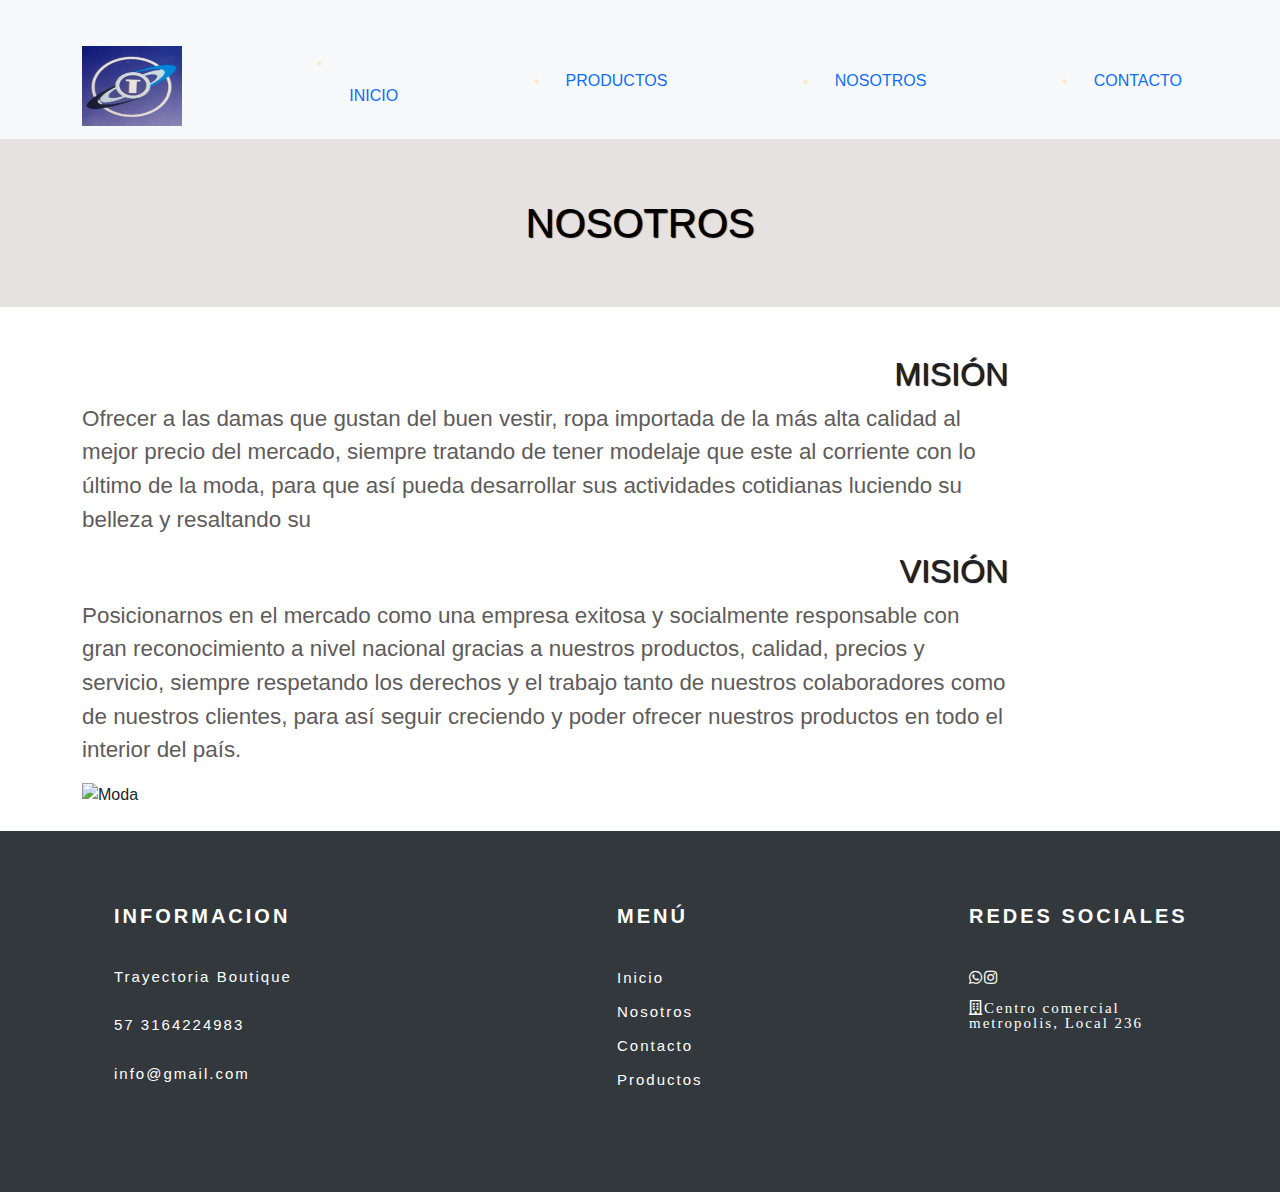
==== about.html @ 6c88608f "Pg casi terminada" ====
<!DOCTYPE html>
<html lang="en">

<head>
  <meta charset="UTF-8">
  <meta http-equiv="X-UA-Compatible" content="IE=edge">
  <meta name="viewport" content="width=device-width, initial-scale=1.0">
  <link rel="stylesheet" href="assets/style.css" />
  <link rel="stylesheet"
    href="assets/plugins/fontawesome-free-5.15.4-web (1)/fontawesome-free-5.15.4-web/css/all.css" />
  <link rel="stylesheet" href="assets/plugins/bootstrap-5.1.1-dist/bootstrap-5.1.1-dist/css/bootstrap.min.css" />
<body>
  <title>Nosotros</title>

  <head>
    <nav class="navbar navbar-light bg-light">
      <div class="container">
        <a class="navbar-brand" href="#">
          <img src="assets/imagen/Logo_treayectoria.jpeg" alt="" width="100" height="80">

          <li class="nav-item">
            <a class="nav-link" href="home.html">INICIO</a>
          </li>
          <li class="nav-item">
            <a class="nav-link" href="productos.html">PRODUCTOS</a>
          </li>
          <li class="nav-item">
            <a class="nav-link" href="about.html">NOSOTROS</a>
            <div class="row">
          <li class="nav-item">
            <a class="nav-link" href="contact.html">CONTACTO</a>
            <div class="row">
          </li>
          </ul>
      </div>
      </div>
    </nav>
    </div>

    <h1>NOSOTROS</h1>

    <section class="container mt-5 mb-4">
      <div class="row">  
        <div class="col-sm-10">
      <h2>MISIÓN </h2>
      <p>Ofrecer a las damas que gustan del buen vestir, ropa importada de la más alta calidad al mejor precio del
        mercado, siempre tratando de tener modelaje que este al corriente con lo último de la moda, para que así pueda
        desarrollar sus actividades cotidianas luciendo su belleza y resaltando su </p>
      <h2>VISIÓN</h2>
      <p>Posicionarnos en el mercado como una empresa exitosa y socialmente responsable con gran reconocimiento a nivel
        nacional gracias a nuestros productos, calidad, precios y servicio, siempre respetando los derechos y el trabajo
        tanto de nuestros colaboradores como de nuestros clientes, para así seguir creciendo y poder ofrecer nuestros
        productos en todo el interior del país. </p>
        <img src="https://cdn.shopify.com/s/files/1/0899/2262/articles/10-tiendas-de-ropa-de-moda-para-mujer-que-debes-visitar_800x534.jpg?v=1549063640" class="d-block w-90" alt="Moda">
        </div>
    </section>

    </div>
    <footer>
      <div class="container">
        <div class="row">
          <div class="col-lg-5 col-md-5 col-sm-4 col-xs-12">
            <ul class="adress">
              <span>INFORMACION</span>
              <li>
                <p>Trayectoria Boutique</p>
              </li>

              <li>
                <p>57 3164224983</p>
              </li>

              <li>
                <p>info@gmail.com</p>
              </li>
            </ul>
          </div>

          <div class="col-lg-4 col-md-4 col-sm-4 col-xs-12">
            <ul class="contact">
              <span>MENÚ</span>
              <li>
                <a href="home.html">Inicio</a>
              </li>

              <li>
                <a href="about.html">Nosotros</a>
              </li>

              <li>
                <a href="contact.html">Contacto</a>
              </li>
              <li>
                <a href="productos.html">Productos</a>
              </li>
            </ul>
          </div>

          <div class="col-lg-3 col-md-3 col-sm-4 col-xs-12">
            <ul class="social">
              <span>REDES SOCIALES</span>
              <li>
                <a href="https://api.whatsapp.com/send?phone=573164224983" target="_blank">
                  <i class="fab fa-whatsapp"></i></a>
              </li>

              <li>
                <a href="https://instagram.com/trayectoria_boutique?utm_medium=copy_link" target="_blan">
                  <i class="fab fa-instagram"></i></a>
              </li>

              <li>
                <a href="https://www.google.com/maps/place/Paseo+Real+Metropolis/@6.2480846,-75.5742605,17z/data=!3m1!4b1!4m5!3m4!1s0x8e44285564d4904d:0xbf2fe4206e8c7cf3!8m2!3d6.2480793!4d-75.5720718?hl=es"
                  target="_blank">
                  <i class="far fa-building">Centro comercial metropolis, Local 236</i></a>
              </li>
              </li>
            </ul>
          </div>
        </div>
      </div>
    </footer>
  
</head>
</html>
---- assets/style.css ----
* {
    font-family:sans-serif;

    }


.container-home {
    width: 100%;
    height: 10%;
}

.header-home{
    height: 100px;
}


.logo {
    height: 100%;
    width: 15%;
    display: flex;
    font-display: auto;
    place-content: center;
}

.menu ul {
    list-style-type: none; 
    display: inline-flex;
 }
   
   .menu li {
     float: left;
   }
   .menu li a {
       display: block;
       color: rgba(0, 0, 0, 0.863);
       padding: 7px 15px;
       text-decoration: none;
       text-align: center;
       font-size: large;    
   }
   
   .menu {
  text-align: center;
   }

   .menu li a:hover {
    background-color: transparent;
    color: blanchedalmond;
}

.container-footer {
    margin-top: 50%;
   display: grid;
    grid-template-columns: auto auto auto auto auto  auto auto;
    padding: 50px;
    background-color: rgba(241, 241, 241, 0.548);
}

.grid-footer {
    padding: 50px;
    font-size: 30px;
    height: 235px;
}

.grid-footer a {
    display: block;
    color: black; 
    text-decoration:none;
    font-size:x-large;}

.contact {
    padding-left: 60px;
    padding-inline-start: 60px;
}

.form-row {
    max-width: 1000px;
    display: flex;
    flex-direction: column;
    align-items: center;
  }

.form-group {
    width: 450px;
}

h1 {
    text-align: center;
    color: black;
    background-color: rgba(206, 196, 196, 0.486);
    margin-top: 10%;
    padding: 60px;
    text-shadow: 1px 1px 1px black
 }

 .font {
    text-align: justify;
    width: 50vw;
}

.home-grid {
    width: 400px 
}

.home-cont{
     
    margin-top: 5% !important
}

body{
    font-family:Roboto;
}

footer{
     background-color: #33383c;
     padding:70px 0px;
}	       

footer ul li{
    padding:5px 0px;
}

.adress span , .contact span , .social span{
   color: #FFF; 
   font-weight: 800; 
   padding-bottom: 10px; 
   margin-bottom: 20px;
   display: block;
   text-transform: uppercase;
   font-size: 20px;
   letter-spacing: 3px;
}
 
.adress li p , .contact li a , .social li a{
    color:#FFF;
    letter-spacing: 2px;
    text-decoration:none;
    font-size:15px;
}

.social li{
    float:left;
}

.adress , .contact , .social {
    list-style: none;
}

.fa{
    color:#9c9c9c;
    margin-right: 15px;
    font-size:14px;
}

.nav-item{
     
    color: blanchedalmond;
    margin-top: 2%
}

.navbar-brand{
    margin-top: 3%
}

.font, .font {
    width: 60vw;
    color: black;
    font-family: sans-serif;
    text-align:center;
}


.home-grid-grid{
    width: 400px 
}

.entry-title, .entry-title {
    font-family: Comic ;
}


h4{
    color: black;
    margin-top: 10%;
    padding: 35px;
    text-shadow: 1px 1px 1px black
}

h2 {
    text-align: end;
    text-shadow: 1px 1px 1px black
}
 p{
    font-size: 1.4rem;
    color: rgb(95, 91, 91);
 }
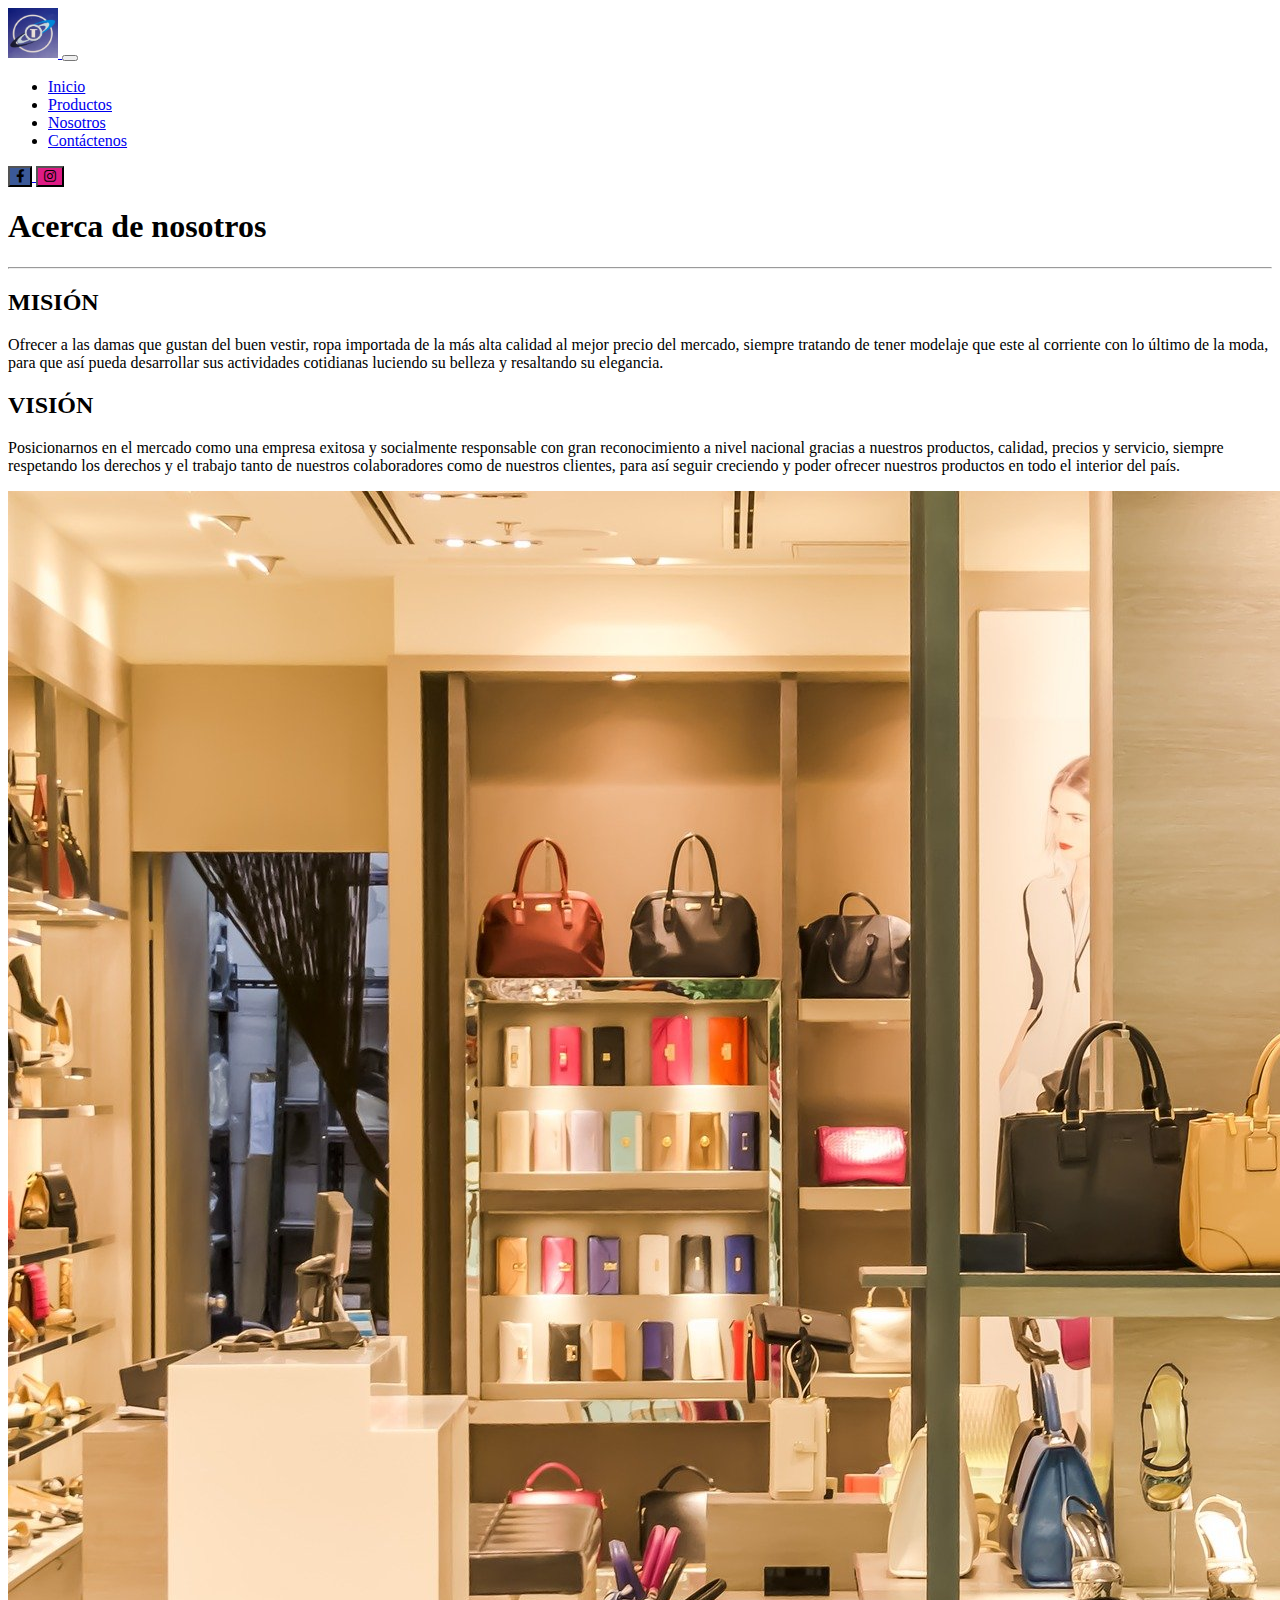
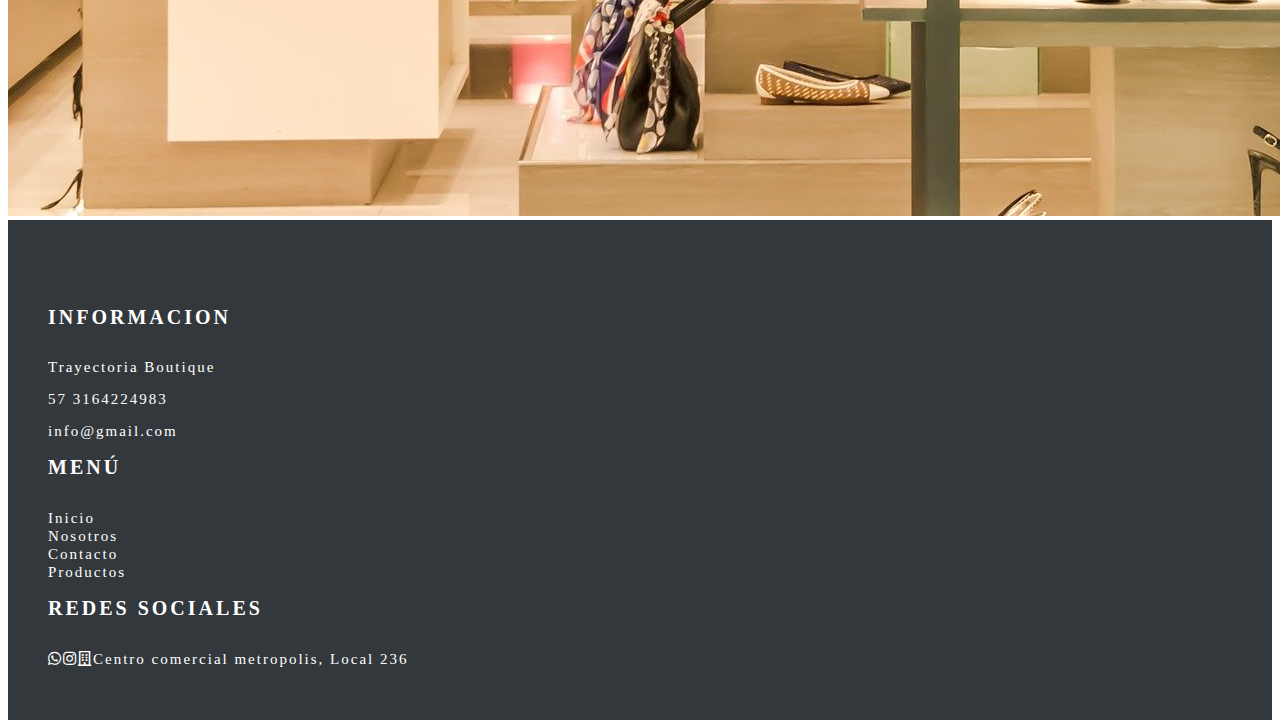
==== commit bb207bb6: "Pagina con cambios" ====
--- a/about.html
+++ b/about.html
@@ -1,61 +1,83 @@
 <!DOCTYPE html>
 <html lang="en">
-
 <head>
   <meta charset="UTF-8">
   <meta http-equiv="X-UA-Compatible" content="IE=edge">
   <meta name="viewport" content="width=device-width, initial-scale=1.0">
+  <link rel="stylesheet"href="assets/plugins/fontawesome-free-5.15.4-web (1)/fontawesome-free-5.15.4-web/css/all.css" />
+  <!-- <link rel="stylesheet" href="assets/plugins/bootstrap-5.1.1-dist/bootstrap-5.1.1-dist/css/bootstrap.min.css" /> -->
+  <link href="https://cdn.jsdelivr.net/npm/bootstrap@5.1.3/dist/css/bootstrap.min.css" rel="stylesheet" integrity="sha384-1BmE4kWBq78iYhFldvKuhfTAU6auU8tT94WrHftjDbrCEXSU1oBoqyl2QvZ6jIW3" crossorigin="anonymous">
   <link rel="stylesheet" href="assets/style.css" />
-  <link rel="stylesheet"
-    href="assets/plugins/fontawesome-free-5.15.4-web (1)/fontawesome-free-5.15.4-web/css/all.css" />
-  <link rel="stylesheet" href="assets/plugins/bootstrap-5.1.1-dist/bootstrap-5.1.1-dist/css/bootstrap.min.css" />
+  <title>Acerca de nosotros</title>
+</head>
+
 <body>
-  <title>Nosotros</title>
-
-  <head>
-    <nav class="navbar navbar-light bg-light">
-      <div class="container">
-        <a class="navbar-brand" href="#">
-          <img src="assets/imagen/Logo_treayectoria.jpeg" alt="" width="100" height="80">
-
-          <li class="nav-item">
-            <a class="nav-link" href="home.html">INICIO</a>
-          </li>
-          <li class="nav-item">
-            <a class="nav-link" href="productos.html">PRODUCTOS</a>
-          </li>
-          <li class="nav-item">
-            <a class="nav-link" href="about.html">NOSOTROS</a>
-            <div class="row">
-          <li class="nav-item">
-            <a class="nav-link" href="contact.html">CONTACTO</a>
-            <div class="row">
-          </li>
-          </ul>
-      </div>
-      </div>
-    </nav>
-    </div>
-
-    <h1>NOSOTROS</h1>
-
-    <section class="container mt-5 mb-4">
-      <div class="row">  
-        <div class="col-sm-10">
-      <h2>MISIÓN </h2>
-      <p>Ofrecer a las damas que gustan del buen vestir, ropa importada de la más alta calidad al mejor precio del
-        mercado, siempre tratando de tener modelaje que este al corriente con lo último de la moda, para que así pueda
-        desarrollar sus actividades cotidianas luciendo su belleza y resaltando su </p>
-      <h2>VISIÓN</h2>
-      <p>Posicionarnos en el mercado como una empresa exitosa y socialmente responsable con gran reconocimiento a nivel
-        nacional gracias a nuestros productos, calidad, precios y servicio, siempre respetando los derechos y el trabajo
-        tanto de nuestros colaboradores como de nuestros clientes, para así seguir creciendo y poder ofrecer nuestros
-        productos en todo el interior del país. </p>
-        <img src="https://cdn.shopify.com/s/files/1/0899/2262/articles/10-tiendas-de-ropa-de-moda-para-mujer-que-debes-visitar_800x534.jpg?v=1549063640" class="d-block w-90" alt="Moda">
+    <header>
+      <nav class="navbar navbar-expand-lg navbar-light bg-light">
+        <div class="container-fluid">
+          <a class="navbar-brand" href="index.html">
+            <img src="assets/imagen/Logo_treayectoria.jpeg" alt="" width="50" height="50">
+          </a>
+          <button class="navbar-toggler" type="button" data-bs-toggle="collapse" data-bs-target="#navbarNav" aria-controls="navbarNav" aria-expanded="false" aria-label="Toggle navigation">
+            <span class="navbar-toggler-icon"></span>
+          </button>
+          <div class="collapse navbar-collapse" id="navbarNav">
+            <ul class="navbar-nav">
+              <li class="nav-item">
+                <a class="nav-link active" aria-current="page" href="index.html">Inicio</a>
+              </li>
+              <li class="nav-item">
+                <a class="nav-link" href="productos.html">Productos</a>
+              </li>
+              <li class="nav-item">
+                <a class="nav-link" href="about.html">Nosotros</a>
+              </li>
+              <li class="nav-item">
+                <a class="nav-link" href="contact.html">Contáctenos</a>
+              </li>
+            </ul>
+          </div>
+          <div>
+            <a href="#">
+              <button class="btn btn-facebook-bg">
+                <i class="fab fa-facebook-f text-white"></i>
+              </button>
+            </a>
+            <a target="_blank" href="https://instagram.com/trayectoria_boutique?utm_medium=copy_link">
+              <button class="btn btn-instagram-bg">
+                <i class="fab fa-instagram text-white"></i>
+              </button>
+            </a>
+          </div>
         </div>
-    </section>
-
-    </div>
+      </nav>
+    </header>
+    <main>
+      <section class="container mt-5">
+        <div class="row">
+          <h1>Acerca de nosotros</h1>
+          <hr>
+        </div>
+      </section>
+      <section class="container">
+        <div class="row">
+          <div class="col-md-12">
+            <h2>MISIÓN </h2>
+            <p>Ofrecer a las damas que gustan del buen vestir, ropa importada de la más alta calidad al mejor precio del mercado, siempre tratando de tener modelaje que este al corriente con lo último de la moda, para que así pueda desarrollar sus actividades cotidianas luciendo su belleza y resaltando su elegancia.</p>
+          </div>
+          <div class="col-md-12">
+            <h2>VISIÓN</h2>
+            <p>Posicionarnos en el mercado como una empresa exitosa y socialmente responsable con gran reconocimiento a nivel
+            nacional gracias a nuestros productos, calidad, precios y servicio, siempre respetando los derechos y el trabajo
+            tanto de nuestros colaboradores como de nuestros clientes, para así seguir creciendo y poder ofrecer nuestros
+            productos en todo el interior del país. </p>
+          </div>
+          <div class="col md 12">
+            <img src="./assets/imagen/banner-nosotros.jpg" class="card-img-top" alt="Moda">
+          </div>
+        </div>
+      </section>
+    </main>
     <footer>
       <div class="container">
         <div class="row">
--- a/assets/style.css
+++ b/assets/style.css
@@ -1,7 +1,7 @@
-* {
+/* * {
     font-family:sans-serif;
 
-    }
+}
 
 
 .container-home {
@@ -193,4 +193,57 @@
  p{
     font-size: 1.4rem;
     color: rgb(95, 91, 91);
- }+ } */
+
+.btn-facebook-bg{
+     background-color: #3b5998;
+}
+
+.btn-instagram-bg{
+    background-color: #DE1B85;
+}
+
+footer{
+    background-color: #33383c;
+    padding:70px 0px;
+}
+
+.adress span , .contact span , .social span{
+    color: #FFF; 
+    font-weight: 800; 
+    padding-bottom: 10px; 
+    margin-bottom: 20px;
+    display: block;
+    text-transform: uppercase;
+    font-size: 20px;
+    letter-spacing: 3px;
+ }
+  
+ .adress li p , .contact li a , .social li a{
+     color:#FFF;
+     letter-spacing: 2px;
+     text-decoration:none;
+     font-size:15px;
+ }
+ 
+ .social li{
+     float:left;
+ }
+ 
+ .adress , .contact , .social {
+     list-style: none;
+ }
+
+ .icon-whats{
+     font-size: 1.5rem;
+     margin-right: 10px;
+ }
+
+ .icon-insta{
+    font-size: 1.5rem;
+}
+
+.banner2{
+    background-image: url('./imagen/banner2.jpg');
+    background-size: 100% auto;
+}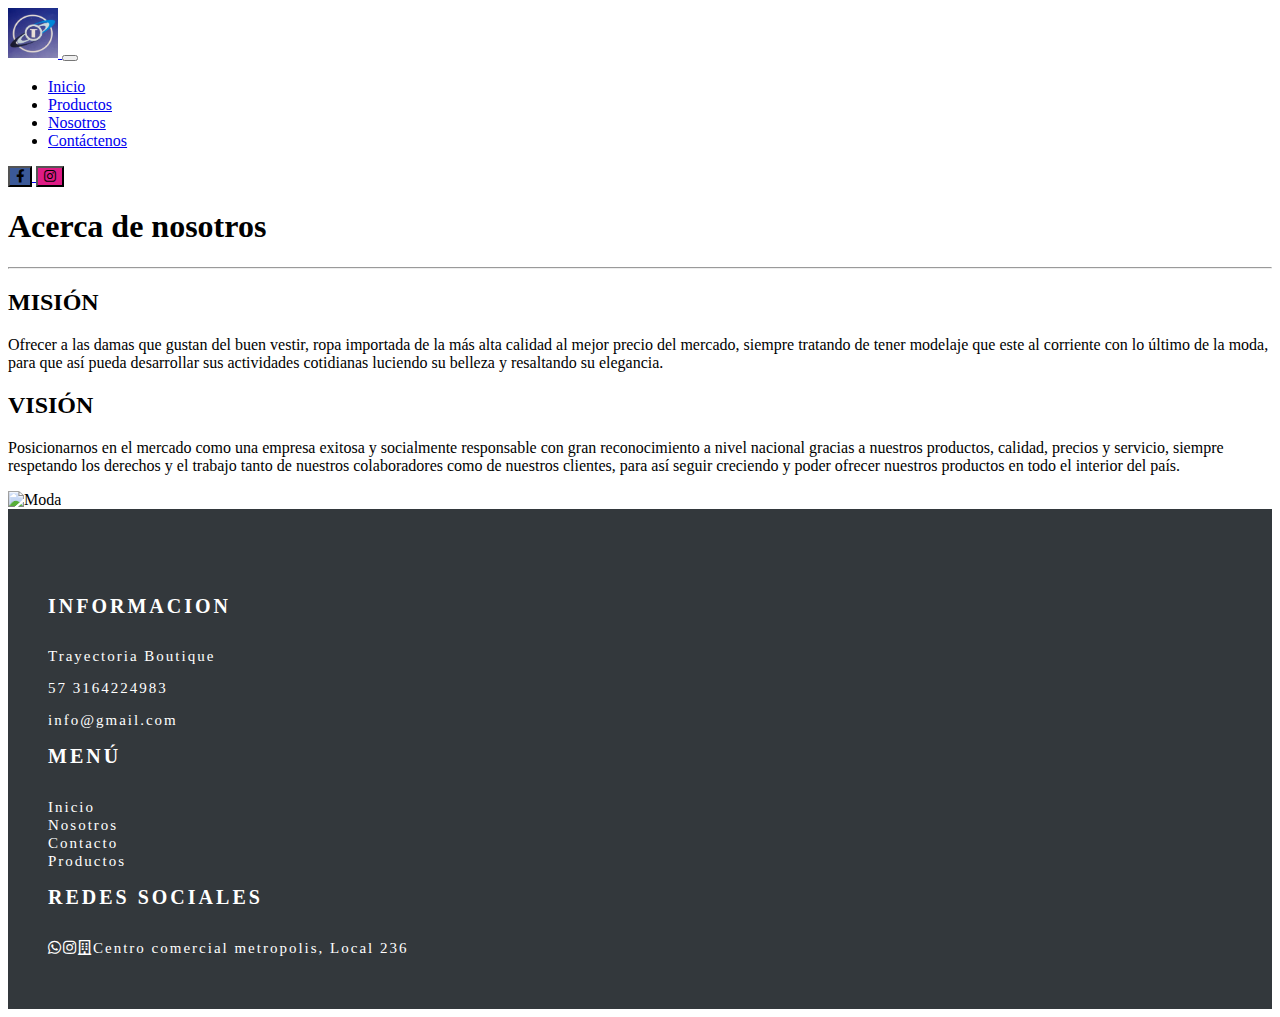
==== commit 60162013: "main" ====
--- a/about.html
+++ b/about.html
@@ -73,7 +73,7 @@
             productos en todo el interior del país. </p>
           </div>
           <div class="col md 12">
-            <img src="./assets/imagen/banner-nosotros.jpg" class="card-img-top" alt="Moda">
+            <img src="https://cdn.pixabay.com/photo/2020/08/06/12/28/woman-5467838_960_720.jpg" class="card-img-top" alt="Moda">
           </div>
         </div>
       </section>
--- a/assets/style.css
+++ b/assets/style.css
@@ -246,4 +246,5 @@
 .banner2{
     background-image: url('./imagen/banner2.jpg');
     background-size: 100% auto;
-}+}
+
